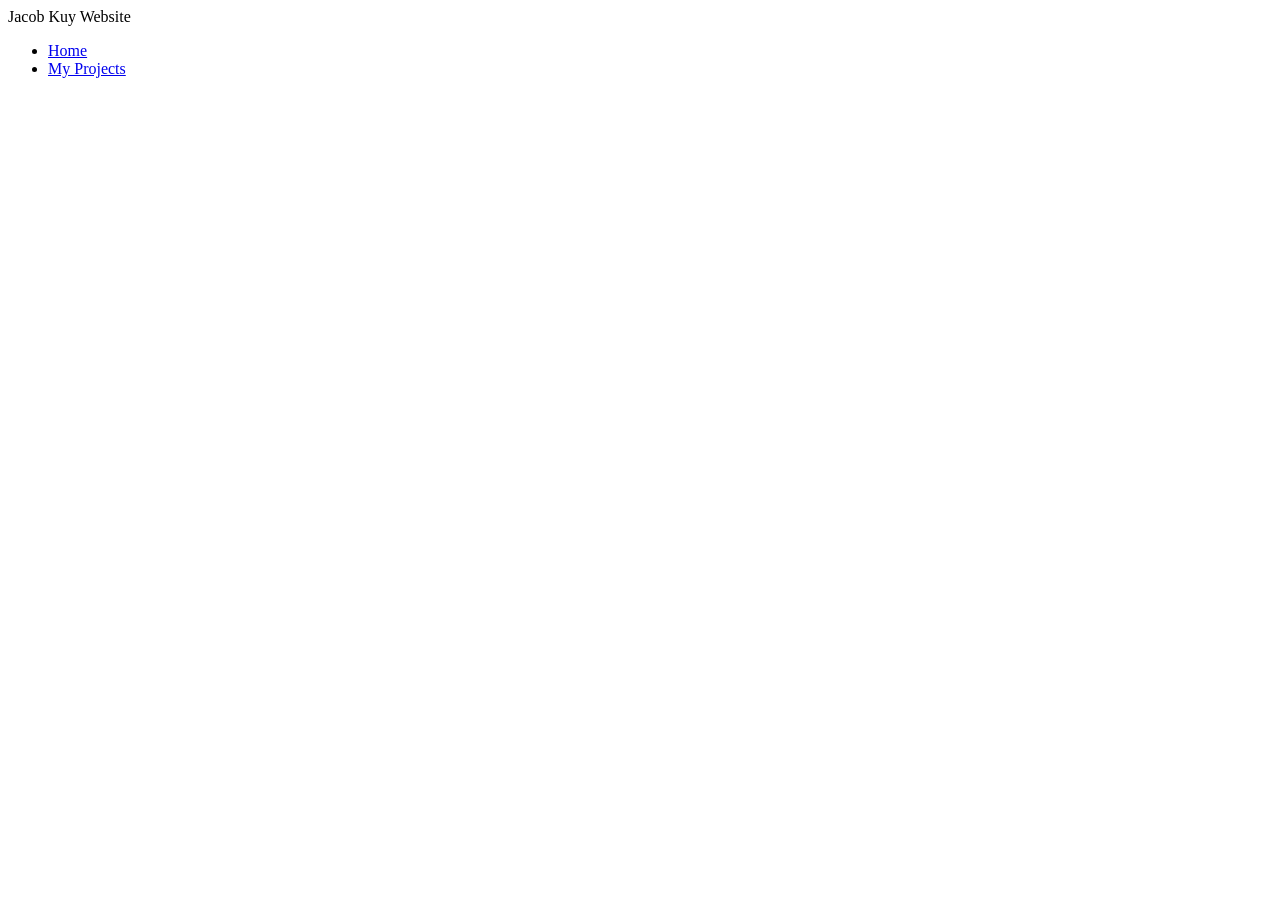
==== project.html @ a23f1001 "Create project.html" ====
<!doctype html>
<html>
<head>
<meta charset="utf-8">
<title>project page</title>
<link href="sytle.css" rel="stylesheet" type="text/css">
</head>

<body>
<nav class="navbar">
  <div class="logo">Jacob Kuy Website</div>
  <ul class="nav-links">
    <li><a href="index.html">Home</a></li>
    <li><a href="project.html">My Projects</a></li> 
  </ul>
</nav>
<iframe width="392" height="620" style="border: 0px;" src="https://studio.code.org/projects/applab/FzNqbNbz-zz26-2Ivb-zEEj-2jqF6bvFz11j/embed?nosource"></iframe>
<iframe width="392" height="620" style="border: 0px;" src="https://studio.code.org/projects/applab/jqObb991-vIv9-2v1q-z1vq-2EvNvN6981Tj/embed?nosource"></iframe>
<iframe width="392" height="620" style="border: 0px;" src="https://studio.code.org/projects/applab/z1jF8zbN-qO8F-22F2-qj9F-188Ez999699T/embed?nosource"></iframe>
</body>
</html>
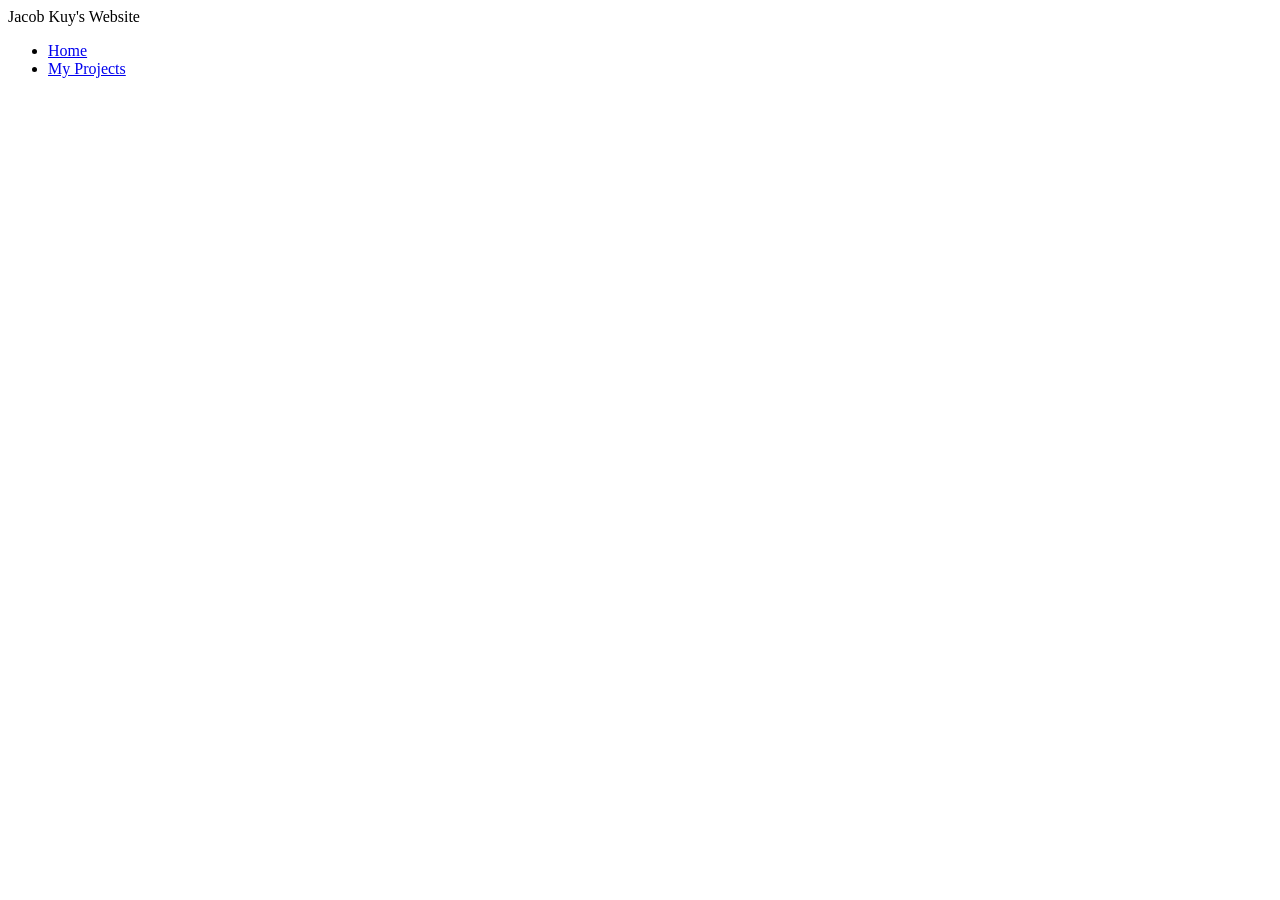
==== commit 6c48623a: "Update project.html" ====
--- a/project.html
+++ b/project.html
@@ -8,7 +8,7 @@
 
 <body>
 <nav class="navbar">
-  <div class="logo">Jacob Kuy Website</div>
+  <div class="logo">Jacob Kuy's Website</div>
   <ul class="nav-links">
     <li><a href="index.html">Home</a></li>
     <li><a href="project.html">My Projects</a></li> 
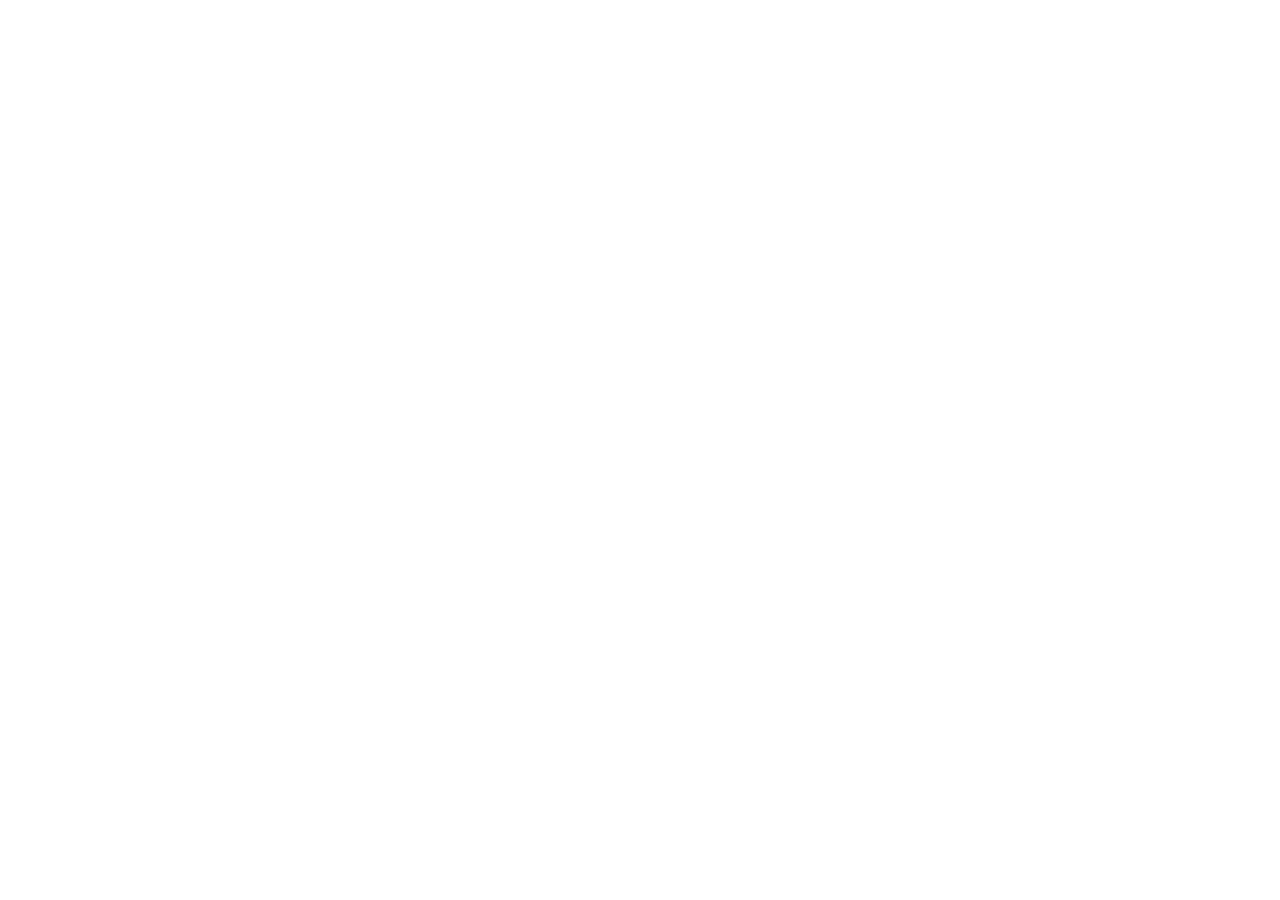
==== commit 86d18f96: "Update project.html" ====
--- a/project.html
+++ b/project.html
@@ -7,15 +7,8 @@
 </head>
 
 <body>
-<nav class="navbar">
-  <div class="logo">Jacob Kuy's Website</div>
-  <ul class="nav-links">
-    <li><a href="index.html">Home</a></li>
-    <li><a href="project.html">My Projects</a></li> 
-  </ul>
-</nav>
 <iframe width="392" height="620" style="border: 0px;" src="https://studio.code.org/projects/applab/FzNqbNbz-zz26-2Ivb-zEEj-2jqF6bvFz11j/embed?nosource"></iframe>
 <iframe width="392" height="620" style="border: 0px;" src="https://studio.code.org/projects/applab/jqObb991-vIv9-2v1q-z1vq-2EvNvN6981Tj/embed?nosource"></iframe>
 <iframe width="392" height="620" style="border: 0px;" src="https://studio.code.org/projects/applab/z1jF8zbN-qO8F-22F2-qj9F-188Ez999699T/embed?nosource"></iframe>
 </body>
-</html>
+
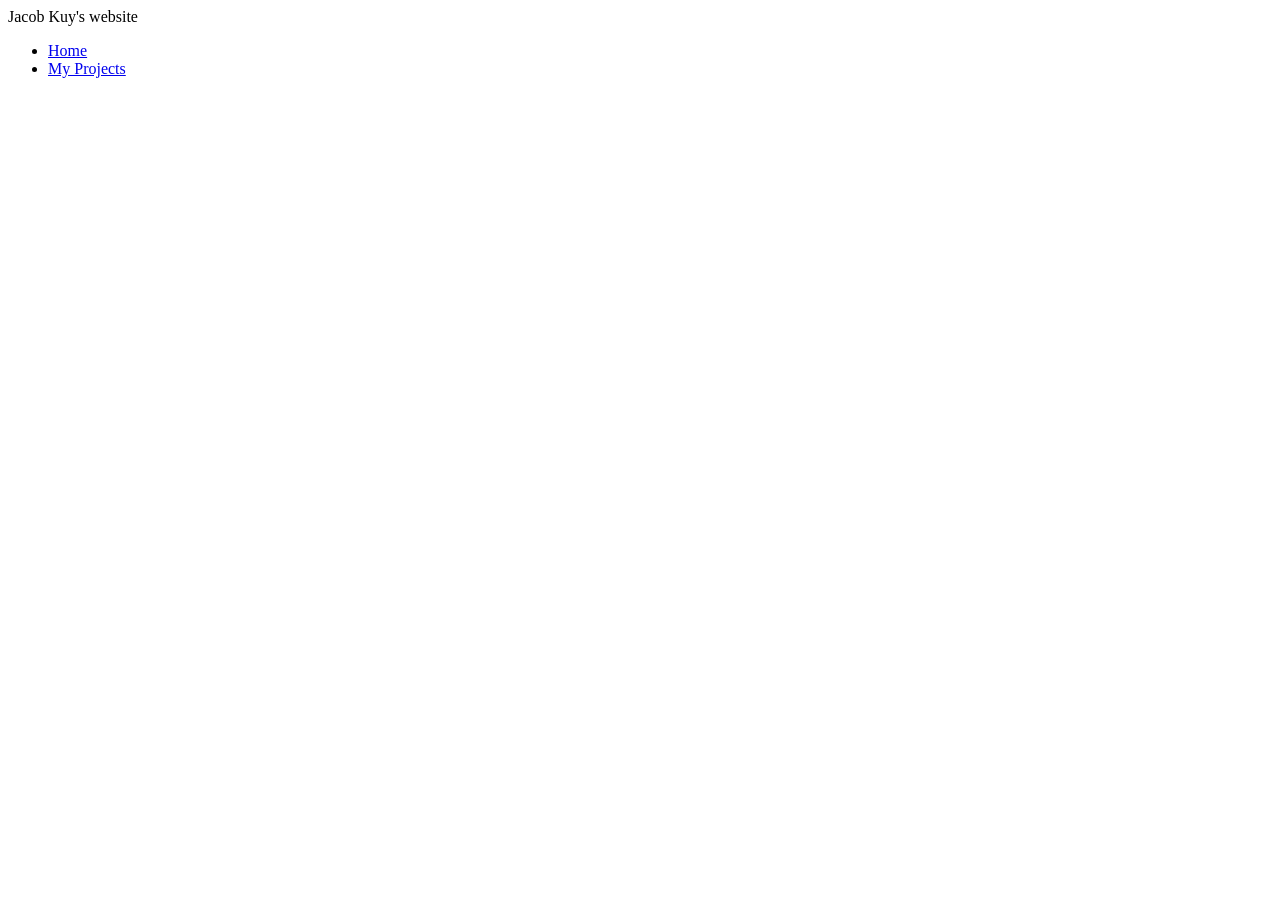
==== commit 9e37b4aa: "Update project.html" ====
--- a/project.html
+++ b/project.html
@@ -6,6 +6,14 @@
 <link href="sytle.css" rel="stylesheet" type="text/css">
 </head>
 
+<nav class="navbar">
+  <div class="logo">Jacob Kuy's website</div>
+  <ul class="nav-links">
+    <li><a href="index.html">Home</a></li>
+    <li><a href="projects.html">My Projects</a></li> 
+  </ul>
+</nav>
+
 <body>
 <iframe width="392" height="620" style="border: 0px;" src="https://studio.code.org/projects/applab/FzNqbNbz-zz26-2Ivb-zEEj-2jqF6bvFz11j/embed?nosource"></iframe>
 <iframe width="392" height="620" style="border: 0px;" src="https://studio.code.org/projects/applab/jqObb991-vIv9-2v1q-z1vq-2EvNvN6981Tj/embed?nosource"></iframe>
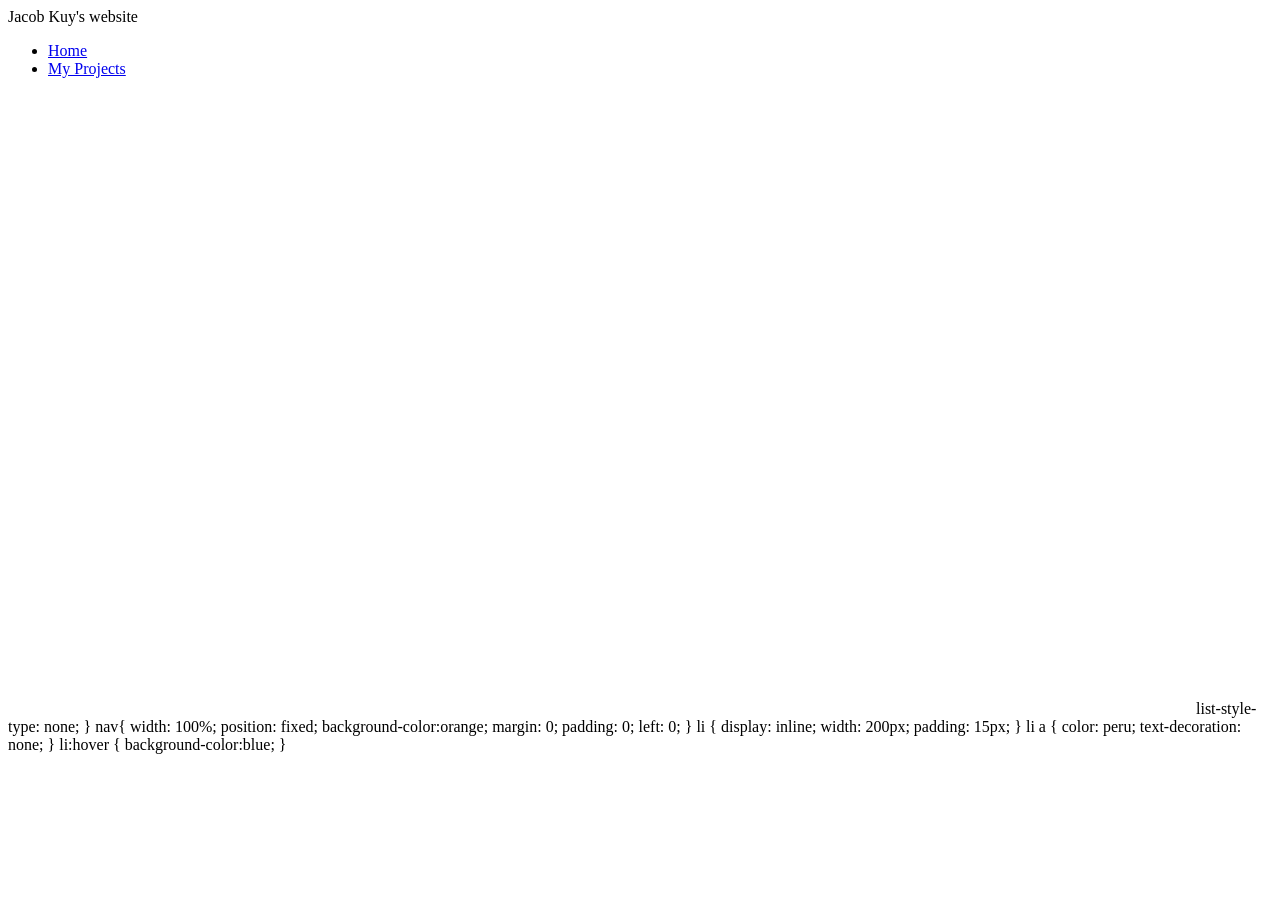
==== commit e9edaf8d: "Update project.html" ====
--- a/project.html
+++ b/project.html
@@ -20,3 +20,28 @@
 <iframe width="392" height="620" style="border: 0px;" src="https://studio.code.org/projects/applab/z1jF8zbN-qO8F-22F2-qj9F-188Ez999699T/embed?nosource"></iframe>
 </body>
 
+		list-style-type: none;
+	}
+	nav{
+		width: 100%;
+		position: fixed;
+		background-color:orange;
+		margin: 0;
+		padding: 0;
+		left: 0;
+			
+	}
+	
+	li { 
+		display: inline;
+		width: 200px;
+		padding: 15px;
+	}
+	li a {
+		color: peru;
+		text-decoration: none;
+	}
+	li:hover {
+		background-color:blue;
+	}
+	</style>
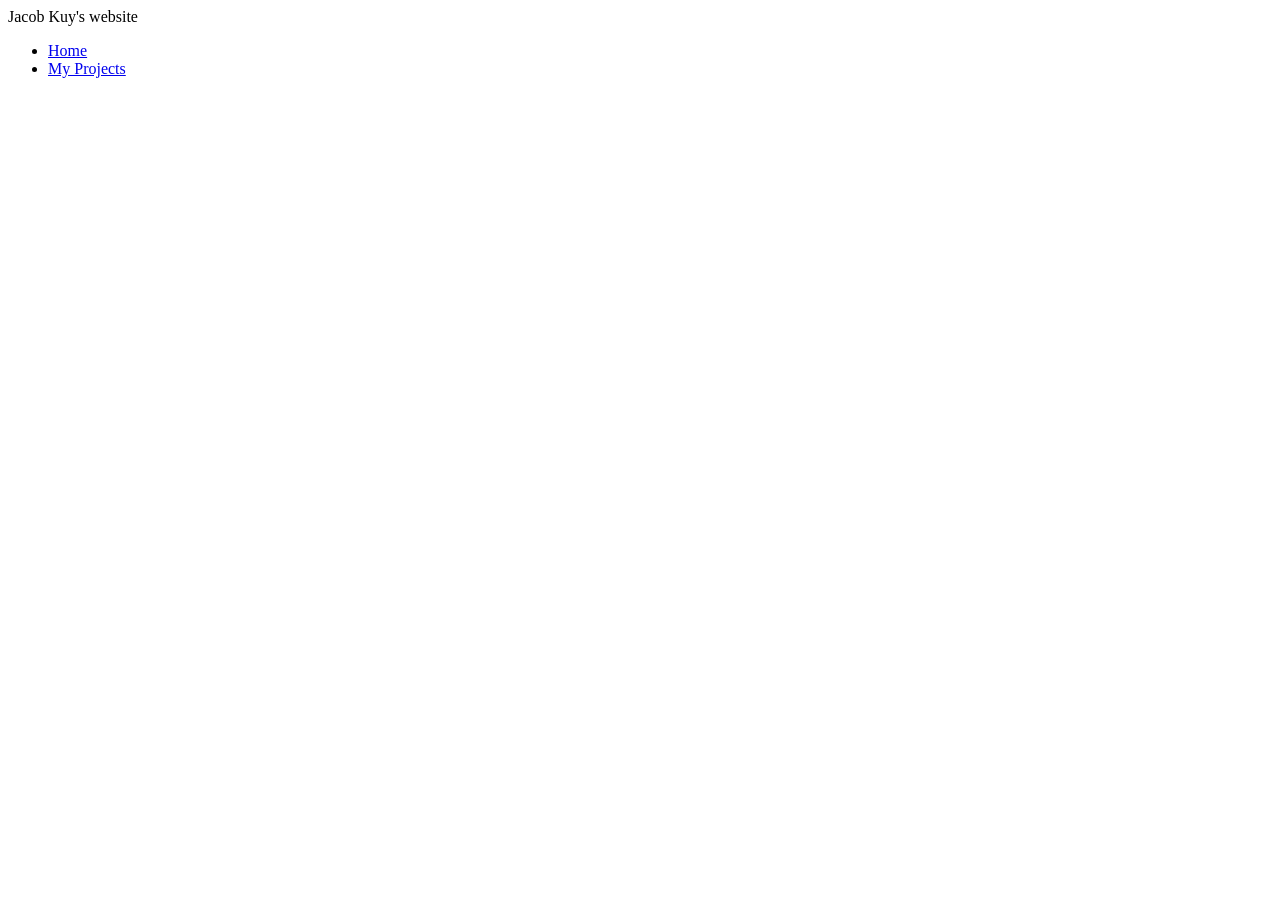
==== commit dc949cbd: "Update project.html" ====
--- a/project.html
+++ b/project.html
@@ -20,28 +20,3 @@
 <iframe width="392" height="620" style="border: 0px;" src="https://studio.code.org/projects/applab/z1jF8zbN-qO8F-22F2-qj9F-188Ez999699T/embed?nosource"></iframe>
 </body>
 
-		list-style-type: none;
-	}
-	nav{
-		width: 100%;
-		position: fixed;
-		background-color:orange;
-		margin: 0;
-		padding: 0;
-		left: 0;
-			
-	}
-	
-	li { 
-		display: inline;
-		width: 200px;
-		padding: 15px;
-	}
-	li a {
-		color: peru;
-		text-decoration: none;
-	}
-	li:hover {
-		background-color:blue;
-	}
-	</style>
